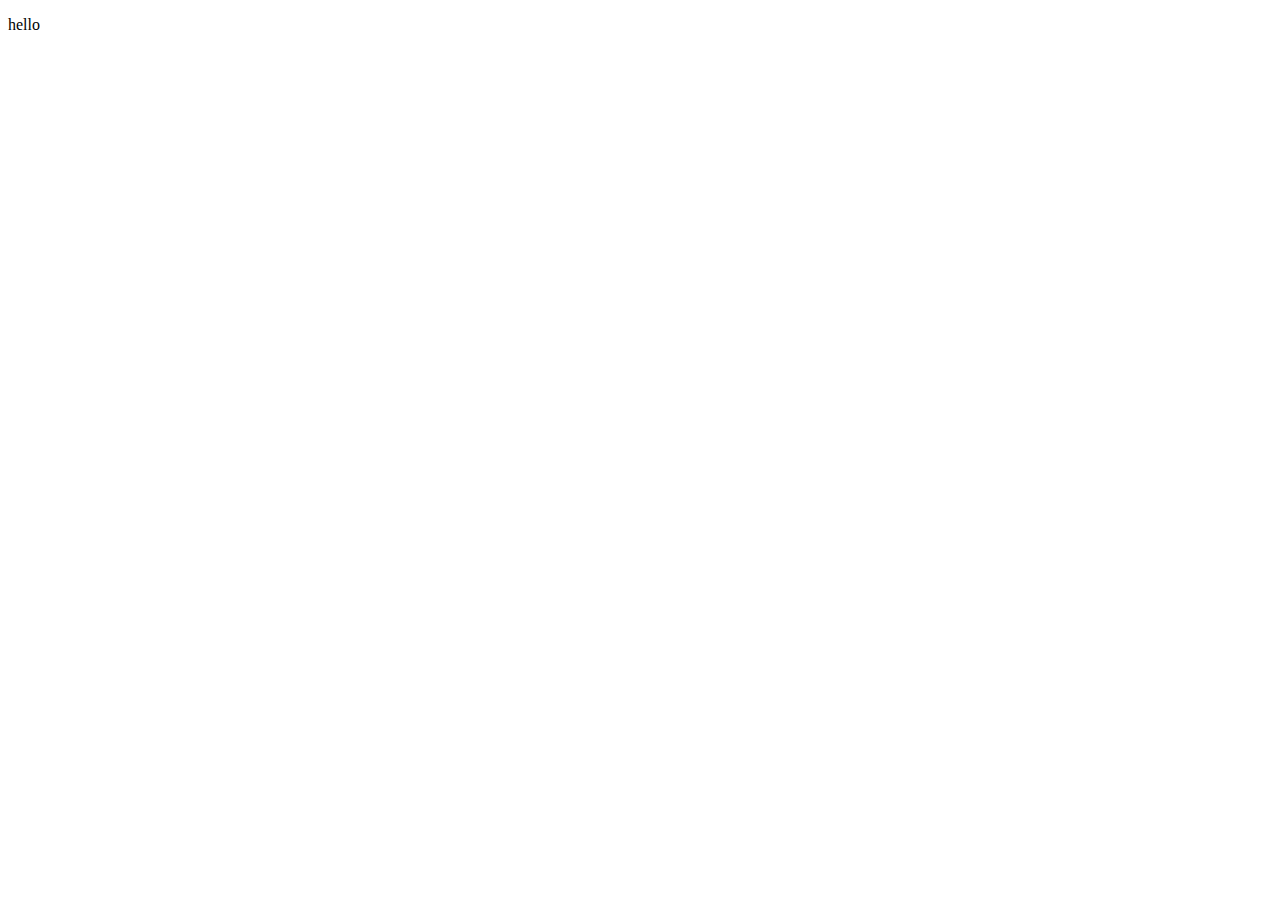
==== index.html @ 496e012f "first" ====
<!DOCTYPE html>
<!--[if lt IE 7]>      <html class="no-js lt-ie9 lt-ie8 lt-ie7"> <![endif]-->
<!--[if IE 7]>         <html class="no-js lt-ie9 lt-ie8"> <![endif]-->
<!--[if IE 8]>         <html class="no-js lt-ie9"> <![endif]-->
<!--[if gt IE 8]>      <html class="no-js"> <!--<![endif]-->
<html>
    <head>
        <meta charset="utf-8">
        <meta http-equiv="X-UA-Compatible" content="IE=edge">
        <title></title>
        <meta name="description" content="">
        <meta name="viewport" content="width=device-width, initial-scale=1">
        <link rel="stylesheet" href="css/main.css">
    </head>
    <body>
        <p>hello</p>
        <!--[if lt IE 7]>
            <p class="browsehappy">You are using an <strong>outdated</strong> browser. Please <a href="#">upgrade your browser</a> to improve your experience.</p>
        <![endif]-->
        
        <script src="" async defer></script>
    </body>
</html>
---- css/main.css ----
test {
    font: 600;
}
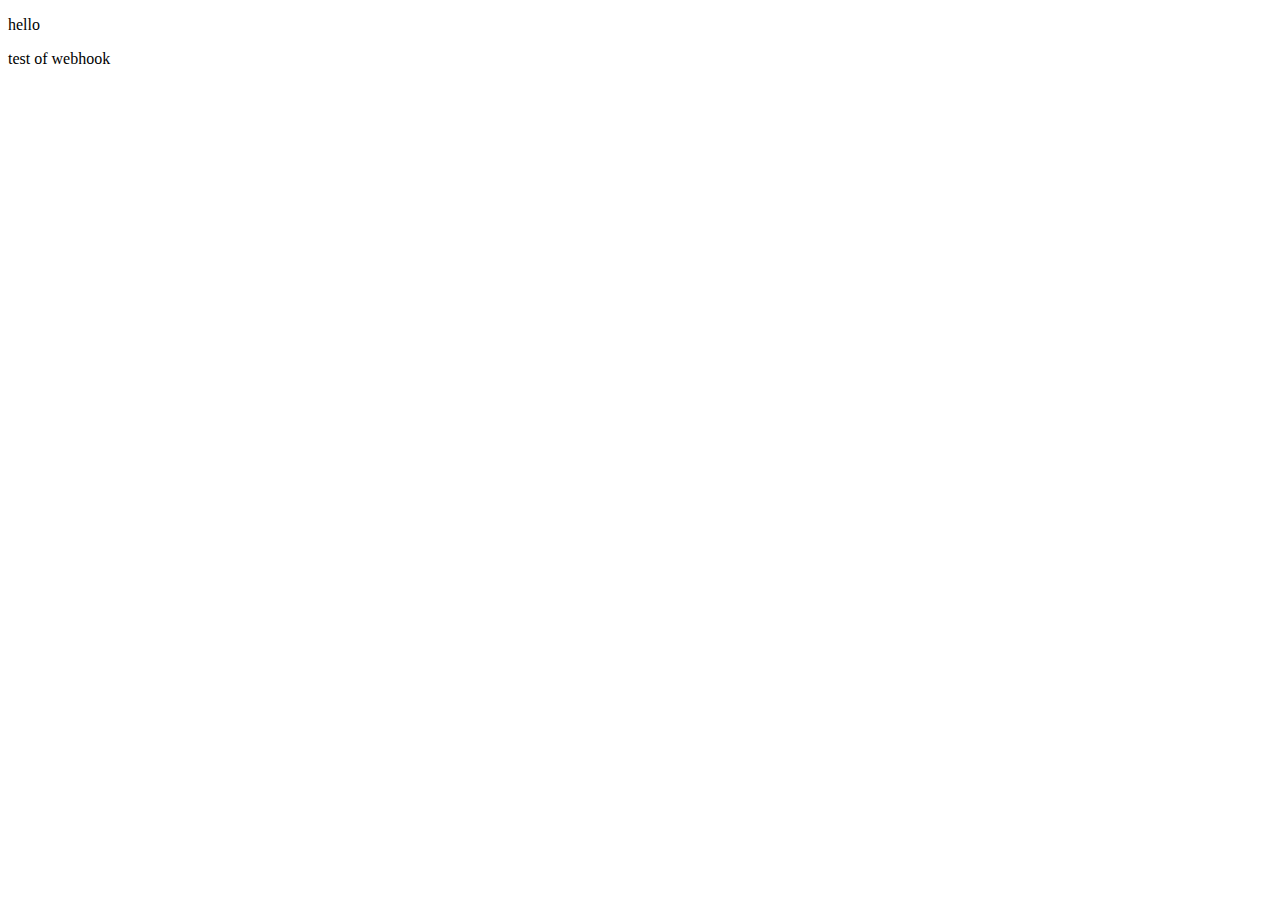
==== commit 3cee8002: "Merge pull request #2 from Code-Duddies/Jakub-Jelinek-git-patch-1" ====
--- a/index.html
+++ b/index.html
@@ -14,10 +14,11 @@
     </head>
     <body>
         <p>hello</p>
+        <p>test of webhook</p>
         <!--[if lt IE 7]>
             <p class="browsehappy">You are using an <strong>outdated</strong> browser. Please <a href="#">upgrade your browser</a> to improve your experience.</p>
         <![endif]-->
         
         <script src="" async defer></script>
     </body>
-</html>+</html>
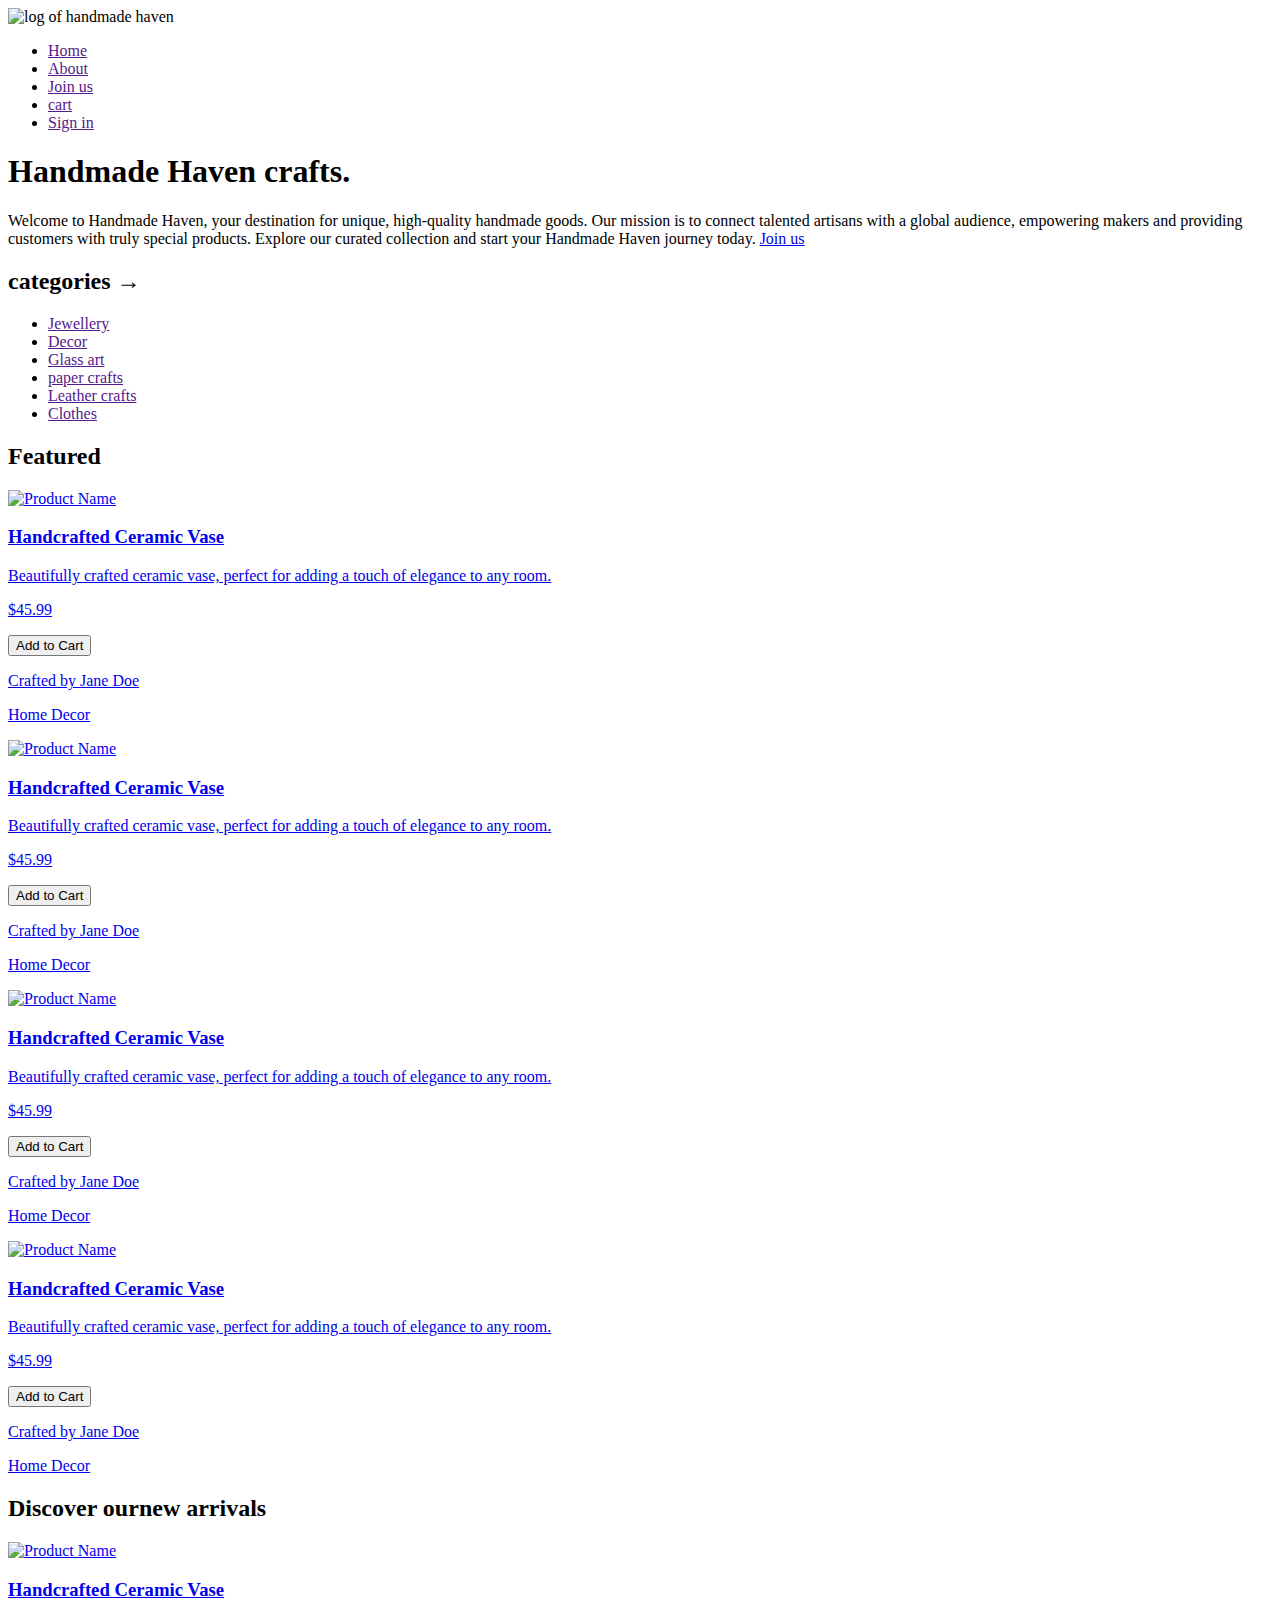
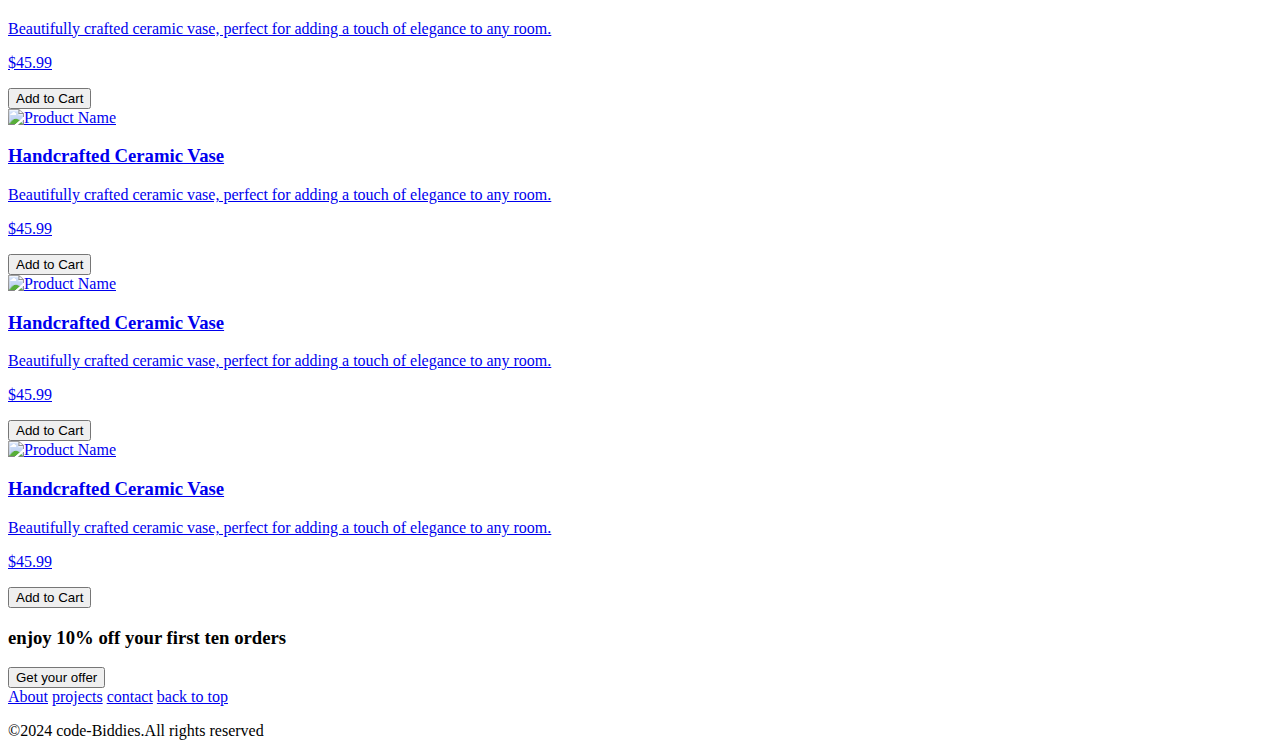
==== commit 7b8c721b: "Add files via upload" ====
--- a/index.html
+++ b/index.html
@@ -1,24 +1,211 @@
 <!DOCTYPE html>
-<!--[if lt IE 7]>      <html class="no-js lt-ie9 lt-ie8 lt-ie7"> <![endif]-->
-<!--[if IE 7]>         <html class="no-js lt-ie9 lt-ie8"> <![endif]-->
-<!--[if IE 8]>         <html class="no-js lt-ie9"> <![endif]-->
-<!--[if gt IE 8]>      <html class="no-js"> <!--<![endif]-->
 <html>
     <head>
         <meta charset="utf-8">
         <meta http-equiv="X-UA-Compatible" content="IE=edge">
-        <title></title>
+        <title>Hand made haven</title>
         <meta name="description" content="">
         <meta name="viewport" content="width=device-width, initial-scale=1">
-        <link rel="stylesheet" href="css/main.css">
+        <link rel="stylesheet" href="style.css">
     </head>
     <body>
-        <p>hello</p>
-        <p>test of webhook</p>
-        <!--[if lt IE 7]>
-            <p class="browsehappy">You are using an <strong>outdated</strong> browser. Please <a href="#">upgrade your browser</a> to improve your experience.</p>
-        <![endif]-->
-        
-        <script src="" async defer></script>
+        <header>
+             <img src="logo.png" class="logo"  alt="log of handmade haven">
+            <nav>
+                <ul>
+                    <li><a href="">Home</a></li>
+                    <li><a href="">About</a></li>
+                    <li><a href="">Join us</a></li>
+                    <li><a href="">cart</a></li>
+                    <li><a href="">Sign in</a></li>
+                </ul>
+            </nav>
+        </header>
+        <main>
+          <h1>
+              Handmade <span class="theme-main">Haven</span> crafts.
+          </h1>
+           <p>
+             Welcome to Handmade Haven, your destination for unique,
+             high-quality handmade goods. 
+             Our mission is to connect talented artisans with a global audience, 
+             empowering makers and providing customers with truly special products. 
+             Explore our curated collection and start your Handmade Haven journey today.
+             <a href="join-us.html">Join us</a>
+           </p>
+            <section>
+                <article class="categories">
+                    <h2>categories &rarr; </h2>
+                     <ul>
+                    <li><a href="">Jewellery</a></li>
+                    <li><a href="">Decor</a></li>
+                    <li><a href="">Glass art</a></li>
+                    <li><a href="">paper crafts</a></li>
+                    <li><a href="">Leather crafts</a></li>
+                    <li><a href="">Clothes</a></li>
+                </ul>
+                </article>
+                <section id="featutef">
+                      <h2 class="theme-main">Featured</h2>
+                      <section class="products-container">
+                        <article class="product-card">
+  <a href="product-details.html">
+    <div class="product-image">
+      <img src="product-image.jpg" alt="Product Name">
+    </div>
+    <div class="product-info">
+      <h3 class="product-title">Handcrafted Ceramic Vase</h2>
+      <p class="product-description">Beautifully crafted ceramic vase, perfect for adding a touch of elegance to any room.</p>
+      <div class="product-details">
+        <p class="product-price">$45.99</p>
+        <button class="add-to-cart">Add to Cart</button>
+      </div>
+      <div class="artisan-info">
+        <p>Crafted by <span class="artisan-name">Jane Doe</span></p>
+      </div>
+      <p class="product-category">Home Decor</p>
+    </div>
+  </a>
+</article>
+                        <article class="product-card">
+  <a href="product-details.html">
+    <div class="product-image">
+      <img src="" alt="Product Name">
+    </div>
+    <div class="product-info">
+      <h3 class="product-title">Handcrafted Ceramic Vase</h2>
+      <p class="product-description">Beautifully crafted ceramic vase, perfect for adding a touch of elegance to any room.</p>
+      <div class="product-details">
+        <p class="product-price">$45.99</p>
+        <button class="add-to-cart">Add to Cart</button>
+      </div>
+      <div class="artisan-info">
+        <p>Crafted by <span class="artisan-name">Jane Doe</span></p>
+      </div>
+      <p class="product-category">Home Decor</p>
+    </div>
+  </a>
+</article>
+                        <article class="product-card">
+  <a href="product-details.html">
+    <div class="product-image">
+      <img src="" alt="Product Name">
+    </div>
+    <div class="product-info">
+      <h3 class="product-title">Handcrafted Ceramic Vase</h2>
+      <p class="product-description">Beautifully crafted ceramic vase, perfect for adding a touch of elegance to any room.</p>
+      <div class="product-details">
+        <p class="product-price">$45.99</p>
+        <button class="add-to-cart">Add to Cart</button>
+      </div>
+      <div class="artisan-info">
+        <p>Crafted by <span class="artisan-name">Jane Doe</span></p>
+      </div>
+      <p class="product-category">Home Decor</p>
+    </div>
+  </a>
+</article>
+                        <article class="product-card">
+  <a href="product-details.html">
+    <div class="product-image">
+      <img src="" alt="Product Name">
+    </div>
+    <div class="product-info">
+      <h3 class="product-title">Handcrafted Ceramic Vase</h2>
+      <p class="product-description">Beautifully crafted ceramic vase, perfect for adding a touch of elegance to any room.</p>
+      <div class="product-details">
+        <p class="product-price">$45.99</p>
+        <button class="add-to-cart">Add to Cart</button>
+      </div>
+      <div class="artisan-info">
+        <p>Crafted by <span class="artisan-name">Jane Doe</span></p>
+      </div>
+      <p class="product-category">Home Decor</p>
+    </div>
+  </a>
+</article>
+                      </section>
+                </section>
+            </section>
+            <section class="discover">
+                <h2>Discover our<span class="theme-main">new</span> arrivals</h2>
+                <section>
+                  <article class="product-card">
+  <a href="product-details.html">
+    <div class="product-image">
+      <img src="" alt="Product Name">
+    </div>
+    <div class="product-info">
+      <h3 class="product-title">Handcrafted Ceramic Vase</h2>
+      <p class="product-description">Beautifully crafted ceramic vase, perfect for adding a touch of elegance to any room.</p>
+      <div class="product-details">
+        <p class="product-price">$45.99</p>
+        <button class="add-to-cart">Add to Cart</button>
+      </div>
+    </div>
+  </a>
+</article>
+                  <article class="product-card">
+  <a href="product-details.html">
+    <div class="product-image">
+      <img src="" alt="Product Name">
+    </div>
+    <div class="product-info">
+      <h3 class="product-title">Handcrafted Ceramic Vase</h2>
+      <p class="product-description">Beautifully crafted ceramic vase, perfect for adding a touch of elegance to any room.</p>
+      <div class="product-details">
+        <p class="product-price">$45.99</p>
+        <button class="add-to-cart">Add to Cart</button>
+      </div>
+    </div>
+  </a>
+</article>
+                  <article class="product-card">
+  <a href="product-details.html">
+    <div class="product-image">
+      <img src="" alt="Product Name">
+    </div>
+    <div class="product-info">
+      <h3 class="product-title">Handcrafted Ceramic Vase</h2>
+      <p class="product-description">Beautifully crafted ceramic vase, perfect for adding a touch of elegance to any room.</p>
+      <div class="product-details">
+        <p class="product-price">$45.99</p>
+        <button class="add-to-cart">Add to Cart</button>
+      </div>
+    </div>
+  </a>
+</article>
+                  
+                </<article class="product-card">
+  <a href="product-details.html">
+    <div class="product-image">
+      <img src="" alt="Product Name">
+    </div>
+    <div class="product-info">
+      <h3 class="product-title">Handcrafted Ceramic Vase</h2>
+      <p class="product-description">Beautifully crafted ceramic vase, perfect for adding a touch of elegance to any room.</p>
+      <div class="product-details">
+        <p class="product-price">$45.99</p>
+        <button class="add-to-cart">Add to Cart</button>
+      </div>
+    </div>
+  </a>
+</article>
+                  <div>
+                    <h3>enjoy 10% off your first ten orders</h3>
+                    <button>Get your offer</button>
+                  </div>
+        </main>
+        <footer>
+            <div class="footer-nav">
+                <a href="#about">About</a>
+                <a href="#projects">projects</a>
+                <a href="#contact">contact</a>
+                <a id="back-top" href="#top">back to top</a>
+            </div>
+            <p>&copy;2024 code-Biddies.All rights reserved</p>
+        </footer>
+        <script src="" async defer>
+      </script>
     </body>
-</html>
+</html>